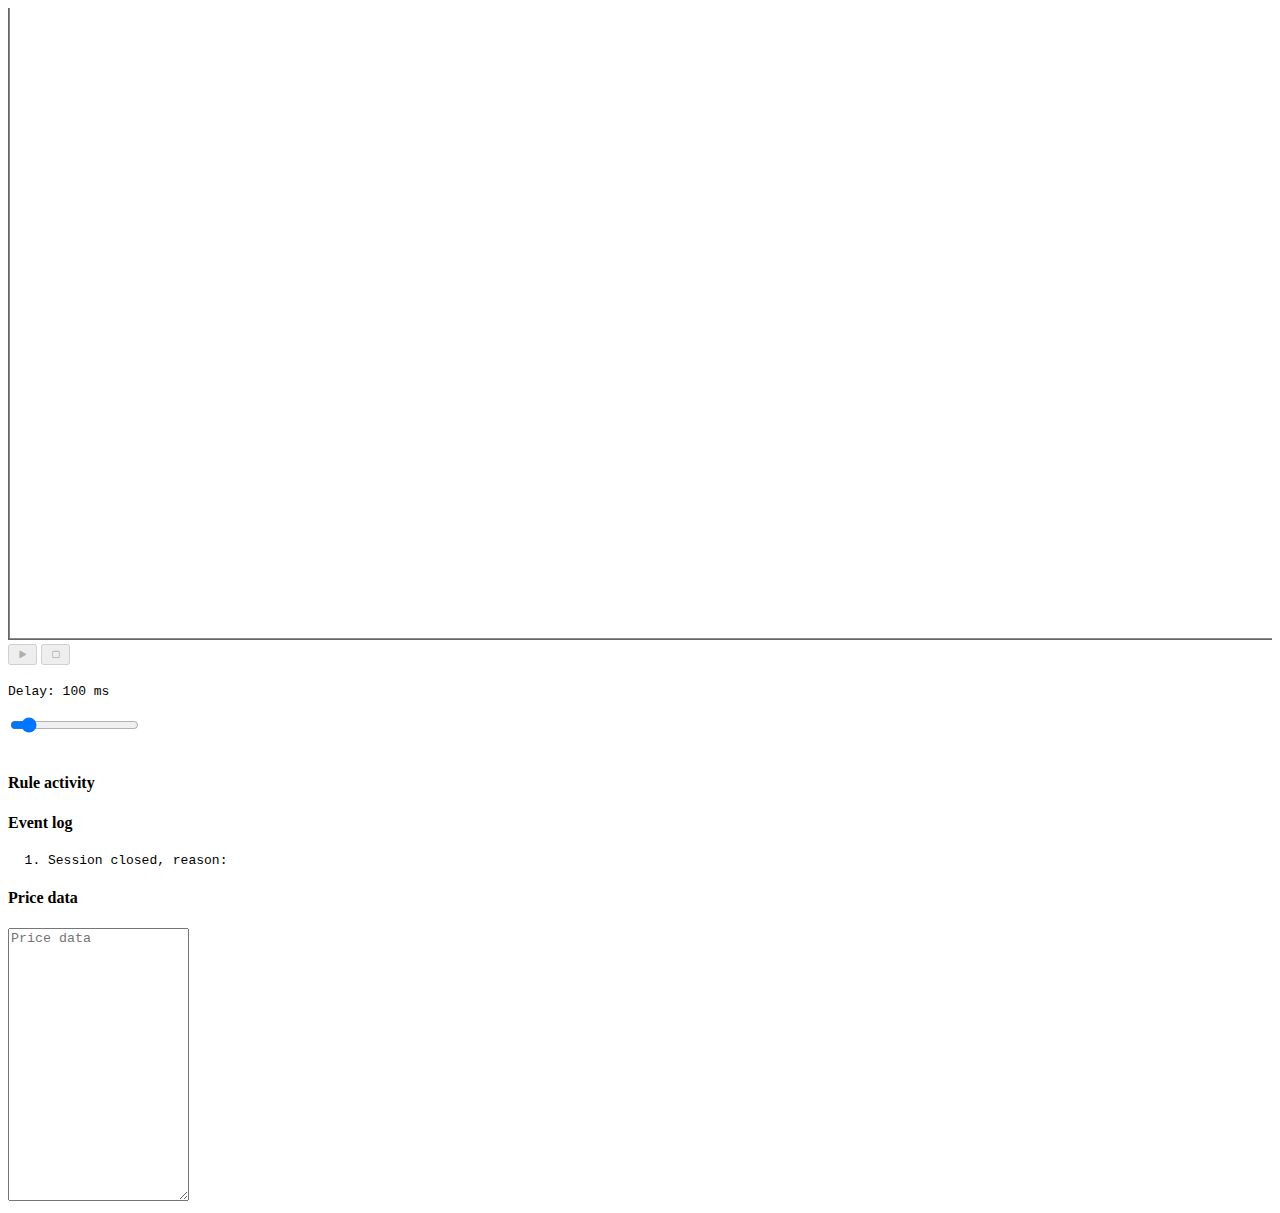
==== evrete-stock-app/src/main/webapp/index.html @ 7e8190f5 "initial" ====
<!DOCTYPE html>

<html lang="en">
<head>
    <meta charset="UTF-8">
    <meta content="width=device-width, initial-scale=1.0" name="viewport"/>
    <title>Evrete showcase | Stock app</title>
    <!-- Bootstrap CSS -->
    <!--suppress SpellCheckingInspection -->
    <link href="https://cdn.jsdelivr.net/npm/bootstrap@5.1.3/dist/css/bootstrap.min.css" rel="stylesheet"
          integrity="sha384-1BmE4kWBq78iYhFldvKuhfTAU6auU8tT94WrHftjDbrCEXSU1oBoqyl2QvZ6jIW3" crossorigin="anonymous">
    <link rel="stylesheet" href="https://cdn.jsdelivr.net/npm/bootstrap-icons@1.6.1/font/bootstrap-icons.css">
    <!-- Project files -->
    <script src="showcase-utils.js" type="module"></script>
    <script src="stock-app-ohlc.js" type="module"></script>
    <script src="stock-app.js" type="module"></script>

    <style>
        svg {
            width: 100%;
            height: 100%;
        }

        /*noinspection CssUnusedSymbol*/
        #logs .ERROR {
            color: darkred;
        }

        #logs li {
            font-family: monospace;
        }

        #chart-wrapper {
            position: relative;
            padding-bottom: 1em;
        }

        #delay-value {
            font-family: monospace;
        }

        /*noinspection CssUnusedSymbol*/
        #rule-monitor span.badge {
            padding: 6px 8px;
        }

        #prices {
            min-height: 20em;
        }

    </style>

    <script type="module">
        import {tradeApp} from './stock-app.js';
        window.tradeApp = tradeApp('/evrete-stock-app/ws/socket');
    </script>
</head>
<body>

<div class="container-fluid">
    <div class="row mt-4 mb-2">
        <div class="col-lg-8">
            <div id="chart-wrapper">
                <svg class="svg"
                     height="320"
                     id="plot"
                     preserveAspectRatio="none"
                     viewBox="0 0 640 320" width="640">
                    <defs>
                        <g id="x-grid-line">
                            <line class="stroke-main stroke-2x" x1="0" x2="0" y1="320" y2="318"/>
                            <line class="grid-line" x1="0" x2="0" y1="1" y2="320"/>
                        </g>
                        <g id="y-grid-line">
                            <line class="stroke-main stroke-2x" x1="0" x2="1" y1="0" y2="0"/>
                            <line class="grid-line" x1="1" x2="640" y1="0" y2="0"/>
                        </g>
                    </defs>
                    <g id="ohlc"/>
                    <g id="paths"/>

                    <rect class="stroke-main stroke-1x"
                          height="640"
                          id="shades"
                          width="1280"
                          x="1280"
                          y="-160"/>
                    <g id="axes">
                        <line class="stroke-main stroke-4x" x1="0" x2="0" y1="320" y2="0"/>
                        <line class="stroke-main stroke-4x" x1="0" x2="640" y1="320" y2="320"/>
                    </g>

                    <g id="grid"/>
                    <style>
                        /*noinspection CssUnusedSymbol*/
                        #ohlc .ohlc-hl {
                            stroke-width: 1.0;
                            stroke: #666;
                        }

                        /*noinspection CssUnusedSymbol*/
                        #ohlc .ohlc-short {
                            stroke: #C8043F;
                        }

                        /*noinspection CssUnusedSymbol*/
                        #ohlc .ohlc-long {
                            stroke: #05765D;
                        }

                        #paths path {
                            fill: none;
                            stroke-width: 1.0;
                        }

                        /*noinspection CssUnusedSymbol*/
                        #paths .marker {
                            stroke-width: 1.0;
                            opacity: 0.5;
                        }

                        /*noinspection CssUnusedSymbol*/
                        #paths .label {
                            font-size: 7px;
                        }

                        /*noinspection CssUnusedSymbol*/
                        #paths .label.top {
                            text-anchor: end;
                        }

                        /*noinspection CssUnusedSymbol*/
                        #paths .label.bottom {
                            text-anchor: start;
                        }

                        /*noinspection CssUnusedSymbol*/
                        .x-label {
                            font-size: 7px;
                            text-anchor: middle;
                            font-family: 'Roboto Slab', serif;
                            color: #666666;
                        }

                        /*noinspection CssUnusedSymbol*/
                        .y-label {
                            font-size: 7px;
                            text-anchor: start;
                            font-family: 'Roboto Slab', serif;
                            color: #666666;
                        }

                        #shades {
                            fill: linen;
                            opacity: 0.8;
                        }

                        .grid-line {
                            stroke-width: 0.4;
                            stroke-dasharray: .6 1.2;
                            stroke: #999;
                        }

                        .stroke-main {
                            stroke: #666;
                        }

                        .stroke-1x {
                            stroke-width: 0.6;
                        }

                        .stroke-2x {
                            stroke-width: 1.2;
                        }

                        .stroke-4x {
                            stroke-width: 1.8;
                        }
                    </style>

                    Your browser does not support inline SVG.
                </svg>
                <div class="row mt-2">
                    <div class="col-auto col-sm-3">
                        <div class="btn-group" role="group">
                            <button class="btn btn-primary"
                                    disabled
                                    id="run-button"
                                    onclick="tradeApp.runSession()"
                                    title="Start session">

                                <i class="bi bi-play-fill"></i>
                            </button>
                            <button class="btn btn-secondary"
                                    disabled
                                    id="stop-button"
                                    onclick="tradeApp.stopSession()"
                                    title="Stop session">
                                <i class="bi bi-stop"></i>
                            </button>
                        </div>
                    </div>
                    <div class="col-auto col-sm-3">
                        <p class="text-end mt-2"><label id="delay-value" for="delay"></label></p>
                    </div>
                    <div class="col-auto col-sm-6">
                        <!-- Delay control -->
                        <input id="delay"
                               max="1000" min="0" onchange="tradeApp.onDelayChange();"
                               oninput="tradeApp.onDelayChange();" step="10"
                               class="form-range mt-2"
                               type="range"
                               value="100"/>
                    </div>
                </div>
            </div>
        </div>
        <div class="col-lg-4">
            <h4>Rule activity</h4>
            <ol id="rule-monitor" class="list-group list-group-flush small"></ol>
        </div>
    </div>
    <div class="row mt-0 mb-4">
        <div class="col-lg-6">
            <h4>Event log</h4>
            <ol class="clearable" id="logs"></ol>
        </div>
        <div class="col-lg-6">
            <h4>Price data</h4>
            <div class="row">
                <div class="col">
                    <textarea class="form-control" placeholder="Price data" id="prices" rows="10"></textarea>
                    <label for="prices"></label>
                </div>
            </div>
        </div>
    </div>
</div>
</body>
</html>
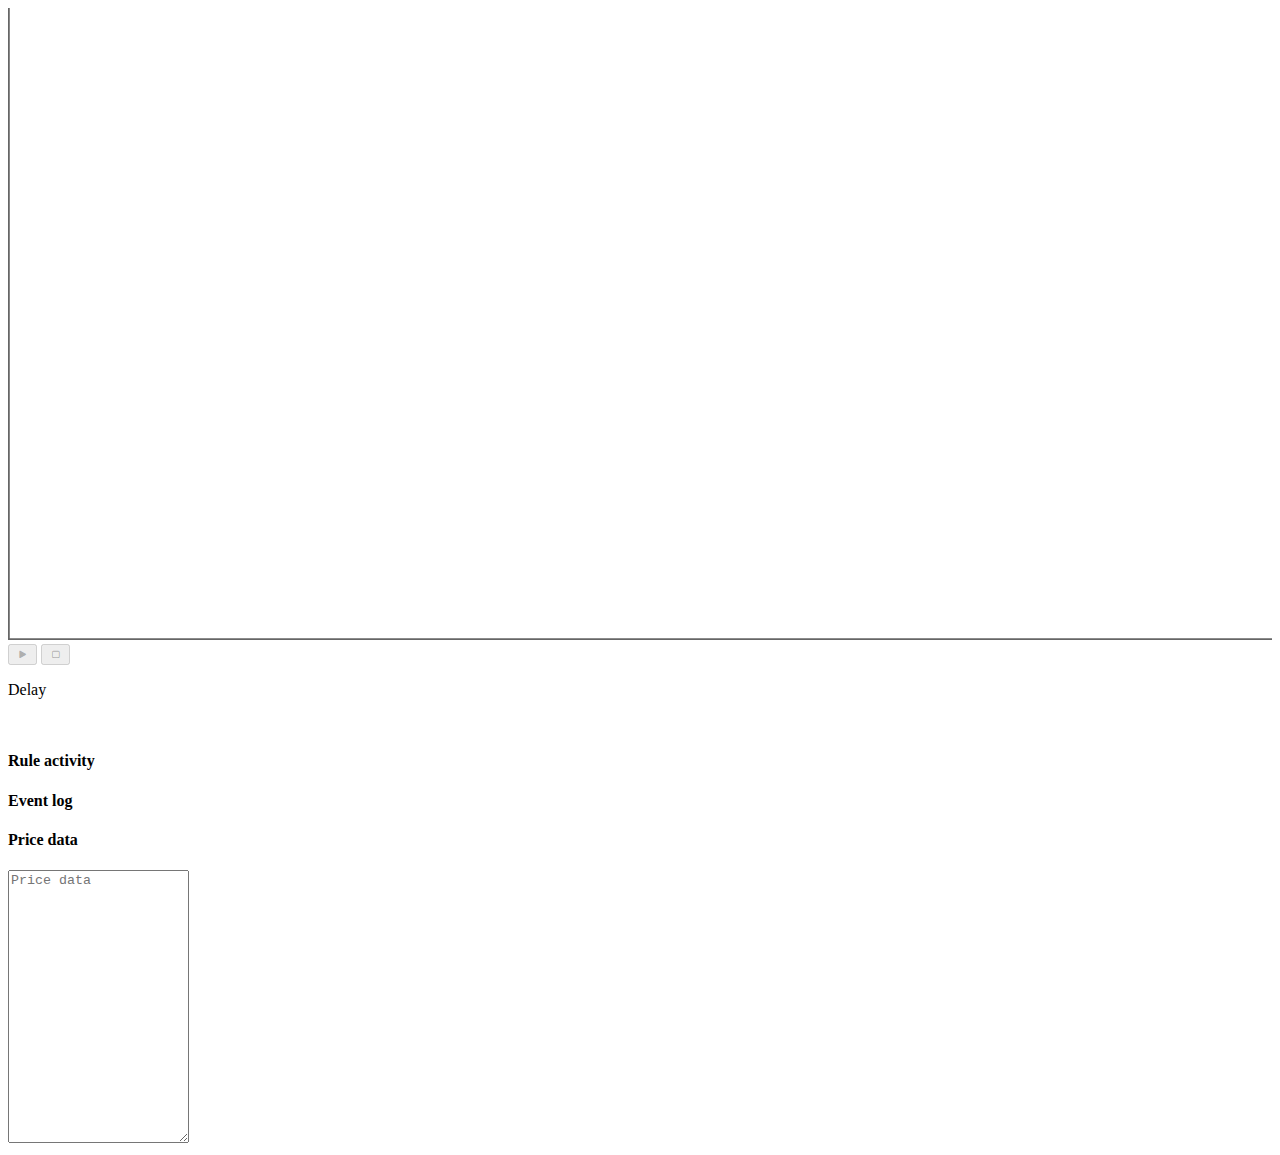
==== commit 986e8d0e: "version 1.0.2" ====
--- a/evrete-stock-app/src/main/webapp/index.html
+++ b/evrete-stock-app/src/main/webapp/index.html
@@ -3,8 +3,8 @@
 <html lang="en">
 <head>
     <meta charset="UTF-8">
+    <title>Evrete showcase | Stock app</title>
     <meta content="width=device-width, initial-scale=1.0" name="viewport"/>
-    <title>Evrete showcase | Stock app</title>
     <!-- Bootstrap CSS -->
     <!--suppress SpellCheckingInspection -->
     <link href="https://cdn.jsdelivr.net/npm/bootstrap@5.1.3/dist/css/bootstrap.min.css" rel="stylesheet"
@@ -12,7 +12,7 @@
     <link rel="stylesheet" href="https://cdn.jsdelivr.net/npm/bootstrap-icons@1.6.1/font/bootstrap-icons.css">
     <!-- Project files -->
     <script src="showcase-utils.js" type="module"></script>
-    <script src="stock-app-ohlc.js" type="module"></script>
+    <script src="stock-app-chart.js" type="module"></script>
     <script src="stock-app.js" type="module"></script>
 
     <style>
@@ -35,10 +35,6 @@
             padding-bottom: 1em;
         }
 
-        #delay-value {
-            font-family: monospace;
-        }
-
         /*noinspection CssUnusedSymbol*/
         #rule-monitor span.badge {
             padding: 6px 8px;
@@ -48,11 +44,97 @@
             min-height: 20em;
         }
 
+        /* chart */
+        /*noinspection CssUnusedSymbol*/
+        #ohlc .ohlc-hl {
+            stroke-width: 1.0;
+            stroke: #666;
+        }
+
+        /*noinspection CssUnusedSymbol*/
+        #ohlc .ohlc-short {
+            stroke: #C8043F;
+        }
+
+        /*noinspection CssUnusedSymbol*/
+        #ohlc .ohlc-long {
+            stroke: #05765D;
+        }
+
+        #paths path {
+            fill: none;
+            stroke-width: 1.0;
+        }
+
+        /*noinspection CssUnusedSymbol*/
+        #paths .marker {
+            stroke-width: 1.0;
+            opacity: 0.5;
+        }
+
+        /*noinspection CssUnusedSymbol*/
+        #paths .label {
+            font-size: 7px;
+        }
+
+        /*noinspection CssUnusedSymbol*/
+        #paths .label.top {
+            text-anchor: end;
+        }
+
+        /*noinspection CssUnusedSymbol*/
+        #paths .label.bottom {
+            text-anchor: start;
+        }
+
+        /*noinspection CssUnusedSymbol*/
+        .x-label {
+            font-size: 7px;
+            text-anchor: middle;
+            font-family: 'Roboto Slab', serif;
+            color: #666666;
+        }
+
+        /*noinspection CssUnusedSymbol*/
+        .y-label {
+            font-size: 7px;
+            text-anchor: start;
+            font-family: 'Roboto Slab', serif;
+            color: #666666;
+        }
+
+        #shades {
+            fill: linen;
+            opacity: 0.8;
+        }
+
+        .grid-line {
+            stroke-width: 0.4;
+            stroke-dasharray: .6 1.2;
+            stroke: #999;
+        }
+
+        .stroke-main {
+            stroke: #666;
+        }
+
+        .stroke-1x {
+            stroke-width: 0.6;
+        }
+
+        .stroke-2x {
+            stroke-width: 1.2;
+        }
+
+        .stroke-4x {
+            stroke-width: 1.8;
+        }
     </style>
 
     <script type="module">
         import {tradeApp} from './stock-app.js';
-        window.tradeApp = tradeApp('/evrete-stock-app/ws/socket');
+
+        window.tradeApp = tradeApp('/evrete-stock-app/api/ws');
     </script>
 </head>
 <body>
@@ -91,92 +173,6 @@
                     </g>
 
                     <g id="grid"/>
-                    <style>
-                        /*noinspection CssUnusedSymbol*/
-                        #ohlc .ohlc-hl {
-                            stroke-width: 1.0;
-                            stroke: #666;
-                        }
-
-                        /*noinspection CssUnusedSymbol*/
-                        #ohlc .ohlc-short {
-                            stroke: #C8043F;
-                        }
-
-                        /*noinspection CssUnusedSymbol*/
-                        #ohlc .ohlc-long {
-                            stroke: #05765D;
-                        }
-
-                        #paths path {
-                            fill: none;
-                            stroke-width: 1.0;
-                        }
-
-                        /*noinspection CssUnusedSymbol*/
-                        #paths .marker {
-                            stroke-width: 1.0;
-                            opacity: 0.5;
-                        }
-
-                        /*noinspection CssUnusedSymbol*/
-                        #paths .label {
-                            font-size: 7px;
-                        }
-
-                        /*noinspection CssUnusedSymbol*/
-                        #paths .label.top {
-                            text-anchor: end;
-                        }
-
-                        /*noinspection CssUnusedSymbol*/
-                        #paths .label.bottom {
-                            text-anchor: start;
-                        }
-
-                        /*noinspection CssUnusedSymbol*/
-                        .x-label {
-                            font-size: 7px;
-                            text-anchor: middle;
-                            font-family: 'Roboto Slab', serif;
-                            color: #666666;
-                        }
-
-                        /*noinspection CssUnusedSymbol*/
-                        .y-label {
-                            font-size: 7px;
-                            text-anchor: start;
-                            font-family: 'Roboto Slab', serif;
-                            color: #666666;
-                        }
-
-                        #shades {
-                            fill: linen;
-                            opacity: 0.8;
-                        }
-
-                        .grid-line {
-                            stroke-width: 0.4;
-                            stroke-dasharray: .6 1.2;
-                            stroke: #999;
-                        }
-
-                        .stroke-main {
-                            stroke: #666;
-                        }
-
-                        .stroke-1x {
-                            stroke-width: 0.6;
-                        }
-
-                        .stroke-2x {
-                            stroke-width: 1.2;
-                        }
-
-                        .stroke-4x {
-                            stroke-width: 1.8;
-                        }
-                    </style>
 
                     Your browser does not support inline SVG.
                 </svg>
@@ -201,16 +197,9 @@
                         </div>
                     </div>
                     <div class="col-auto col-sm-3">
-                        <p class="text-end mt-2"><label id="delay-value" for="delay"></label></p>
+                        <p class="text-end"><label for="delay">Delay</label></p>
                     </div>
-                    <div class="col-auto col-sm-6">
-                        <!-- Delay control -->
-                        <input id="delay"
-                               max="1000" min="0" onchange="tradeApp.onDelayChange();"
-                               oninput="tradeApp.onDelayChange();" step="10"
-                               class="form-range mt-2"
-                               type="range"
-                               value="100"/>
+                    <div id="delay" class="col-auto col-sm-6">
                     </div>
                 </div>
             </div>
